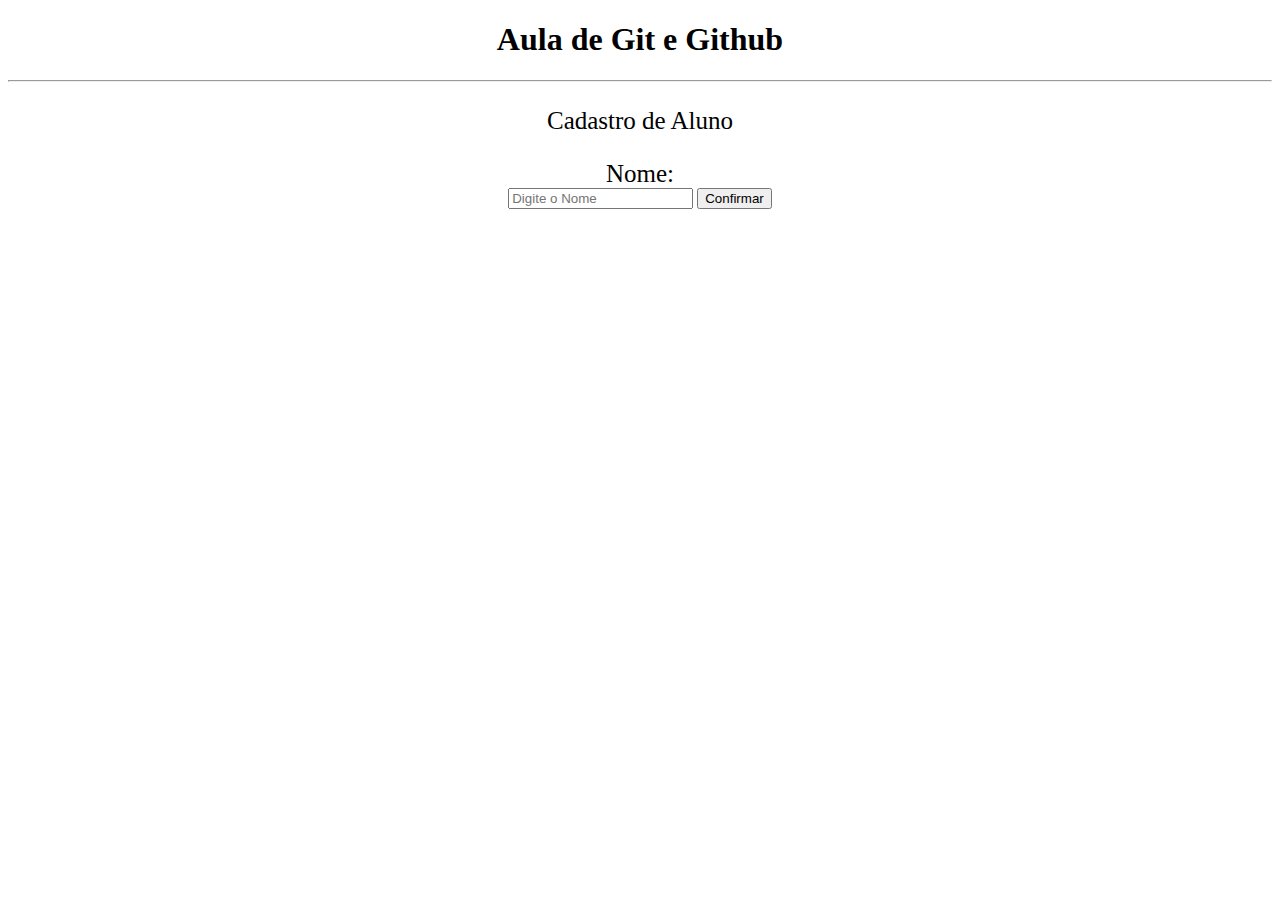
==== index.html @ f08779aa "Add files via upload" ====
<!DOCTYPE html>
<html lang="PT-BR">
<head>
    <meta charset="UTF-8">
    <meta name="viewport" content="width=device-width, initial-scale=1.0">
    <meta http-equiv="X-UA-Compatible" content="ie=edge">
    <title>Aula De Programação Mobile</title>	
	<style>
		p{
			text-align:center;
			font-size: 25px;
		}
		
		label{
			font-size:25px;
		font-size:25px;
		}
	</style>
		
</head>
<body>
    <center><h1>
        Aula de Git e Github
    </h1></center>
	<hr>
	<p>Cadastro de Aluno</p>

<center><form action ="enviar.php" method="posto">
<label for="tNome">
 Nome:
</label>
</br>
<input type="text" name="txtNome" it="tNome" size"="100" maxlength="100" placeholder="Digite o Nome" required>
<input type="submit" value="Confirmar"></center>

</br>
</br>
</body>
</html>
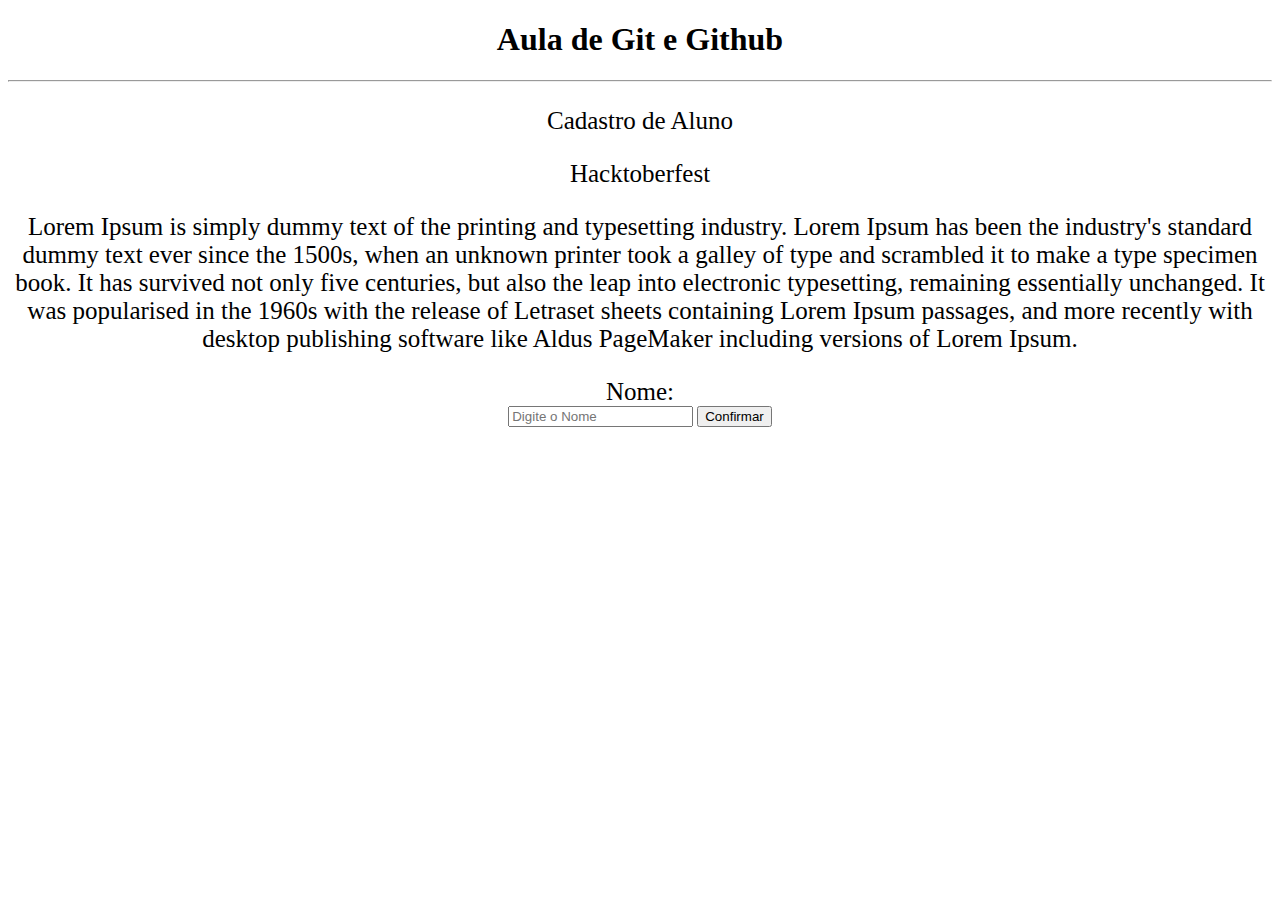
==== commit d65b0dff: "Update index.html" ====
--- a/index.html
+++ b/index.html
@@ -24,9 +24,11 @@
     </h1></center>
 	<hr>
 	<p>Cadastro de Aluno</p>
+	<p>Hacktoberfest</p>
+	<p>Lorem Ipsum is simply dummy text of the printing and typesetting industry. Lorem Ipsum has been the industry's standard dummy text ever since the 1500s, when an unknown printer took a galley of type and scrambled it to make a type specimen book. It has survived not only five centuries, but also the leap into electronic typesetting, remaining essentially unchanged. It was popularised in the 1960s with the release of Letraset sheets containing Lorem Ipsum passages, and more recently with desktop publishing software like Aldus PageMaker including versions of Lorem Ipsum.</p>
 
-<center><form action ="enviar.php" method="posto">
-<label for="tNome">
+<center><form action ="" method="posto">
+<label for="Nome">
  Nome:
 </label>
 </br>
